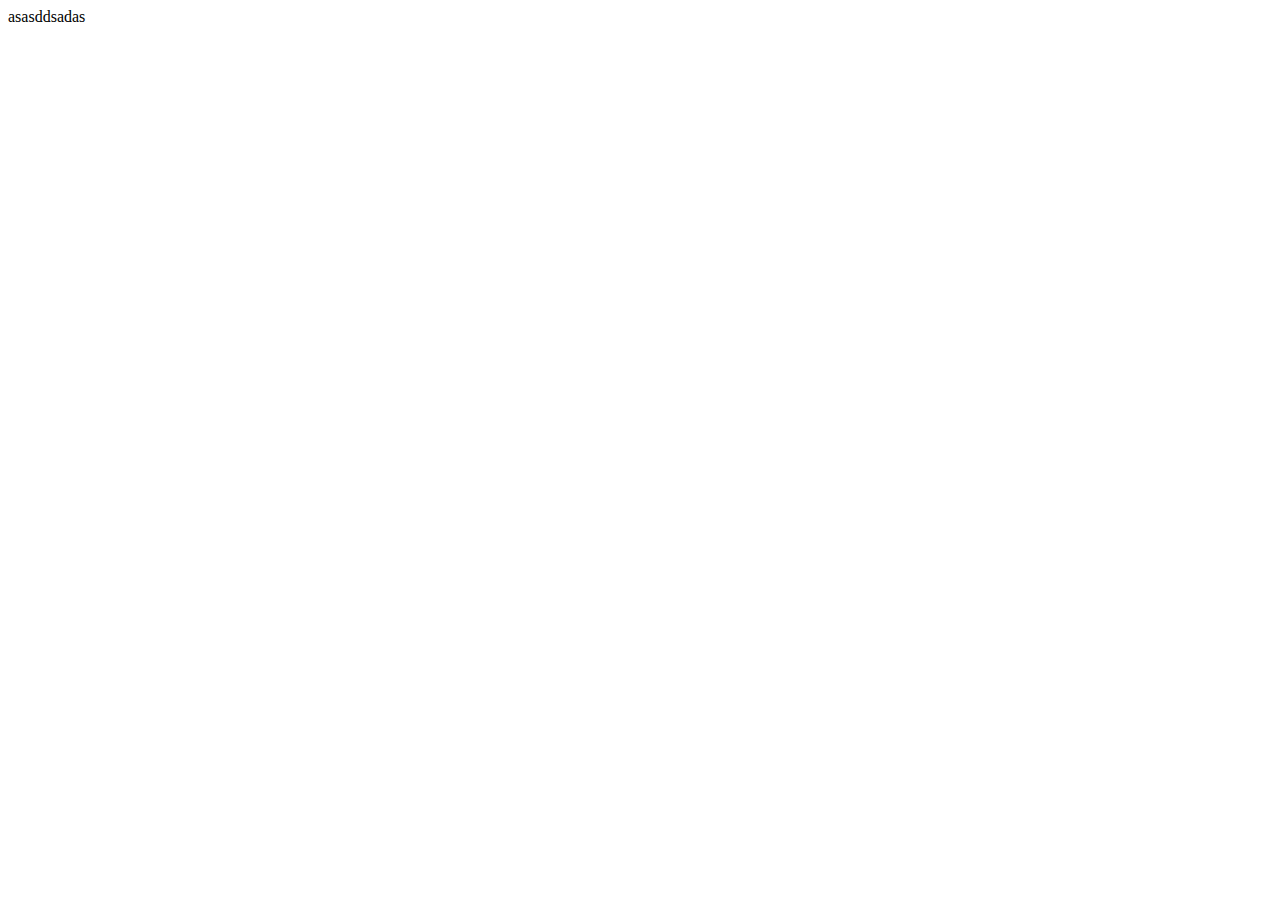
==== index.html @ ed634597 "asddsa" ====
<!DOCTYPE html>
<html lang="en">
<head>
    <meta charset="UTF-8">
    <meta http-equiv="X-UA-Compatible" content="IE=edge">
    <meta name="viewport" content="width=device-width, initial-scale=1.0">
    <title>Document</title>
</head>
<body>
    asasddsadas
</body>
</html>
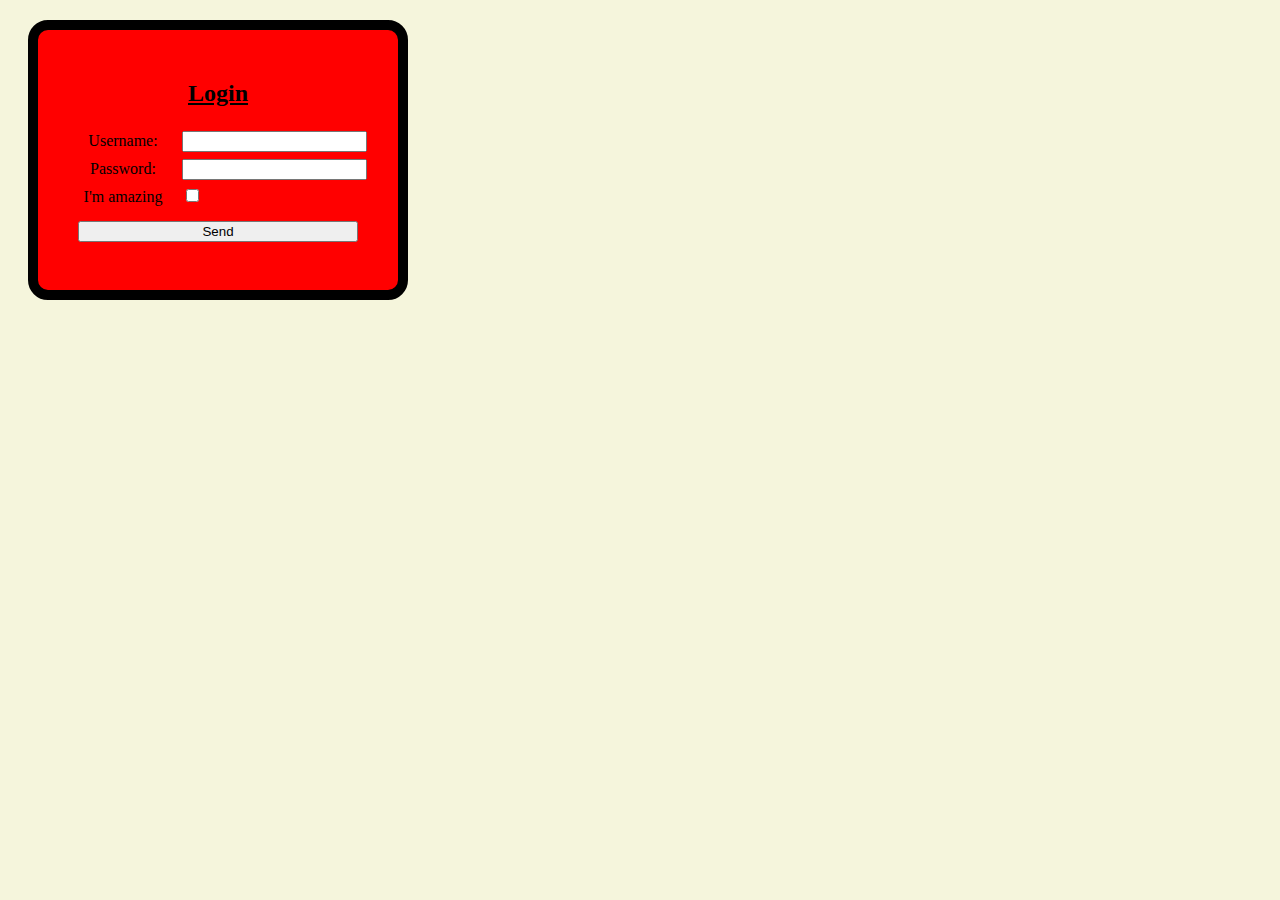
==== commit 42d0c2e2: "Add files via upload" ====
--- a/index.html
+++ b/index.html
@@ -1,12 +1,28 @@
-<!DOCTYPE html>
-<html lang="en">
-<head>
-    <meta charset="UTF-8">
-    <meta http-equiv="X-UA-Compatible" content="IE=edge">
-    <meta name="viewport" content="width=device-width, initial-scale=1.0">
-    <title>Document</title>
-</head>
-<body>
-    asasddsadas
-</body>
+<!DOCTYPE html>
+<html lang="en">
+<head>
+    <meta charset="UTF-8">
+    <meta http-equiv="X-UA-Compatible" content="IE=edge">
+    <meta name="viewport" content="width=device-width, initial-scale=1.0">
+    <title>HTML/CSS TUOHIMAA</title>
+    <link rel="stylesheet" href="style.css">
+</head>
+<body>
+    <form action="tuohimaa.html">
+    <div class="content">  
+        <h2>Login</h2>
+        <label for="user">Username:</label>
+        <input type="text"  id="user" maxlength="10" required>
+
+        <label for="password">Password:</label>
+        <input type="password" id="password" maxlength="10" required>
+
+        <label for="checkbox">I'm amazing</label>
+        <input type="checkbox" id="check" required>
+
+        <input type="submit" value="Send" id="button">
+        
+    </div>
+    </form>
+</body>
 </html>--- a/style.css
+++ b/style.css
@@ -0,0 +1,34 @@
+body{
+    background-color: beige;
+}
+
+div{
+    background-color: red;
+    padding: 30px;
+    height: 200px;
+    width: 300px;
+    border: 10px solid black;
+    border-radius: 20px;
+    margin: 20px;
+    font-family:'Franklin Gothic Medium', 'Arial Narrow', Arial, sans-serif
+    text-align: left;
+}
+
+h2{
+    text-align: center;
+    text-decoration:underline;
+    font-family:serif
+}
+
+label{
+    display: inline-block;
+    width: 100px;
+    text-align: center;
+    margin: 5px;
+}
+#button{
+    display: inline-block;
+    text-align: center;
+    width: 280px;
+    margin: 10px;
+}
